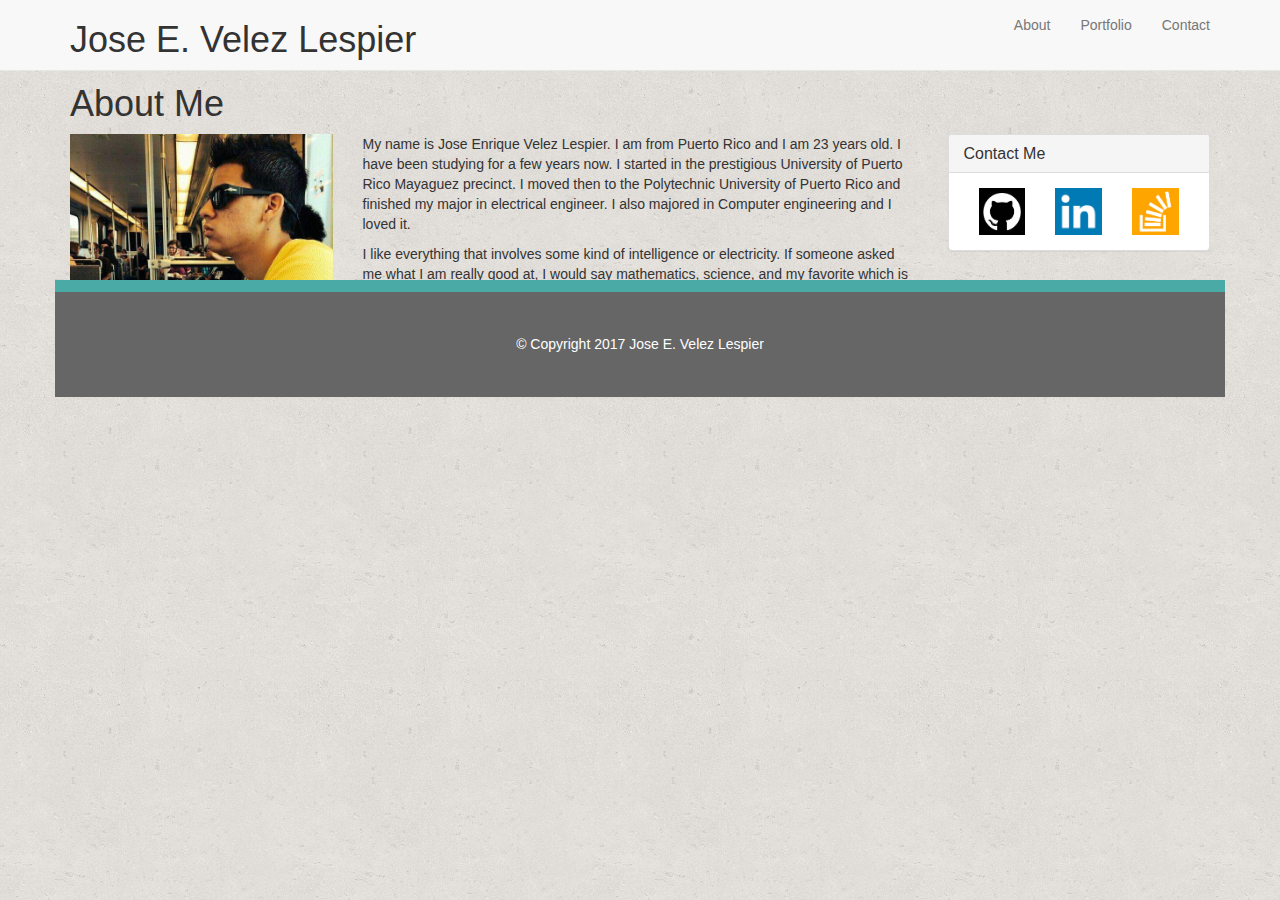
==== index.html @ 96e72c39 "Index.html and portfolio.html almost done" ====
<!DOCTYPE html>
<html>
<head>
	<title>My Portfolio</title>
	<link rel="stylesheet" type="text/css" href="assets/css/reset.css">
	<!-- Latest compiled and minified CSS -->
	<link rel="stylesheet" href="https://maxcdn.bootstrapcdn.com/bootstrap/3.3.7/css/bootstrap.min.css" integrity="sha384-BVYiiSIFeK1dGmJRAkycuHAHRg32OmUcww7on3RYdg4Va+PmSTsz/K68vbdEjh4u" crossorigin="anonymous">
	<link rel="stylesheet" type="text/css" href="assets/css/style.css">

</head>
<body>
	<!--___Navigation Bar___-->
		<nav class="navbar navbar-default navbar-fixed-top">
			<div class="container">
			    <div class="navbar-header">
			    <h1>Jose E. Velez Lespier</h1>
			    </div>
			    <ul class="nav navbar-nav navbar-right">
	        	<li><a href="index.html">About</a></li>
	        	<li><a href="portfolio.html">Portfolio</a></li>
	        	<li><a href="contact.html">Contact</a></li>
	        	</ul>
			</div>
		</nav>
		<!--End Navigation-->
	<div class="wrapper">
		<!--About me section-->
		<div class="container aboutMe">
			<div class="row">
				<div class="col-md-6">
					<h1>About Me</h1>
				</div>
			</div>
			<!--Body of the about me-->
			<div class="row">
				<div class="col-md-3">
					<img src="assets/images/profilePicture.jpg" alt="My picture" class="image-thumbnail">
				</div>
				<div class="col-md-6">
					<p>My name is Jose Enrique Velez Lespier. I am from Puerto Rico and I am 23 years old. I have been studying for a few years now. I started in the prestigious University of Puerto Rico Mayaguez precinct. I moved then to the Polytechnic University of Puerto Rico and finished my major in electrical engineer. I also majored in Computer engineering and I loved it.</p>
					<p>I like everything that involves some kind of intelligence or electricity. If someone asked me what I am really good at, I would say mathematics, science, and my favorite which is technology. I believe that technology reflects who we are as a society today and it also reflects how much we have grown intellectually. I really enjoy when I try new things on my computer even if there are risks. Finally, learning everyday and overcoming my challenges has made me a better person.</p>
				</div>
			<!-- End of about me question -->
			

				<!--Contact Me Panel-->
				<div class="col-md-3">
					<div class="panel panel-default">
					<div class="panel-heading">
					<h3 class="panel-title">Contact Me</h3>
					</div>
					<div class="panel-body">
					<div class="col-md-4">
					<a href="https://github.com/jose363"><img src="assets/images/githubPicture.png" alt="Github"></a>
					</div>
					<div class="col-md-4">
					<a href="https://www.linkedin.com/in/jose-velez-6070978b/"><img src="assets/images/linkedinPicture.png" alt="Linkedin"></a>
					</div>
					<div class="col-md-4">
					<a href="http://stackoverflow.com/users/7411093/jose-velez?tab=profile"><img src="assets/images/stackPicture.png" alt="Stack"></a>
					</div>
					</div>
					</div>
				</div>
			</div>
		</div>	
	</div>
			<div class="container">
				<div class="row">
					<div class="col-md-12">
						<footer> <h5>© Copyright 2017 Jose E. Velez Lespier<h5> </footer>
					</div>
				</div>
			</div>
		

</body>
</html>
---- assets/css/style.css ----
body
{
	background-image: url('../images/cork-wallet.png');
}

img
{
	width: 100%;
}
footer
{
	clear: both;
	background-color: #666666;
	border-top: 12px solid #4aaaa5;
	text-align: center;
	padding: 3%;
	position: absolute;
	bottom: 0;
	left: 0;
	width: 100%;
	color: #ffffff;
}

.aboutMe
{
	margin-top: 5%;
}

.portfolio
{
	margin-top: 8%;
	margin-left: 8%;
	background-color: #ffffff; 
	width: 50%;
}

.imageLabel
{
	background-color: blue;
	color: white;
	position: absolute;
	text-align: center;
	bottom: 2%;
    left: 36%;
    width: 50%;
}

.imageHolder
{
	margin-top: 5%;
}

.contactMe
{
	position: absolute;
	right: 3%;
	top: 24%;
}
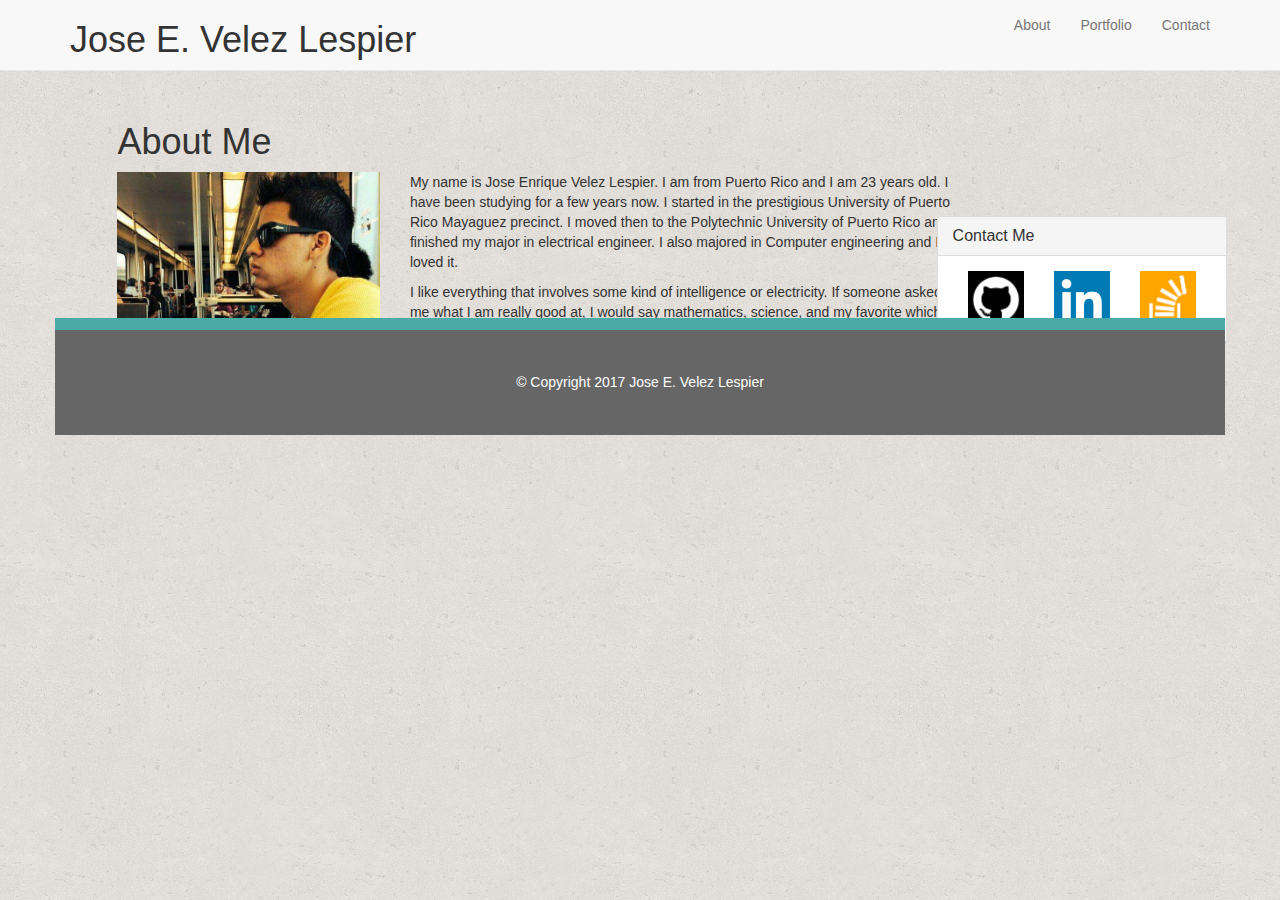
==== commit 974c7177: "Second Upload" ====
--- a/index.html
+++ b/index.html
@@ -42,9 +42,10 @@
 				</div>
 			<!-- End of about me question -->
 			
-
-				<!--Contact Me Panel-->
-				<div class="col-md-3">
+			</div>
+		</div>	
+		<!--Contact Me Panel-->
+				<div class="col-md-3 contactMe">
 					<div class="panel panel-default">
 					<div class="panel-heading">
 					<h3 class="panel-title">Contact Me</h3>
@@ -62,8 +63,6 @@
 					</div>
 					</div>
 				</div>
-			</div>
-		</div>	
 	</div>
 			<div class="container">
 				<div class="row">
--- a/assets/css/style.css
+++ b/assets/css/style.css
@@ -6,6 +6,8 @@
 img
 {
 	width: 100%;
+	
+
 }
 footer
 {
@@ -23,7 +25,8 @@
 
 .aboutMe
 {
-	margin-top: 5%;
+	margin-top: 8%;
+	margin-left: 8%;
 }
 
 .portfolio
@@ -36,8 +39,8 @@
 
 .imageLabel
 {
-	background-color: blue;
-	color: white;
+	background-color: black;
+	color: #52e81b;
 	position: absolute;
 	text-align: center;
 	bottom: 2%;
@@ -56,3 +59,4 @@
 	right: 3%;
 	top: 24%;
 }
+
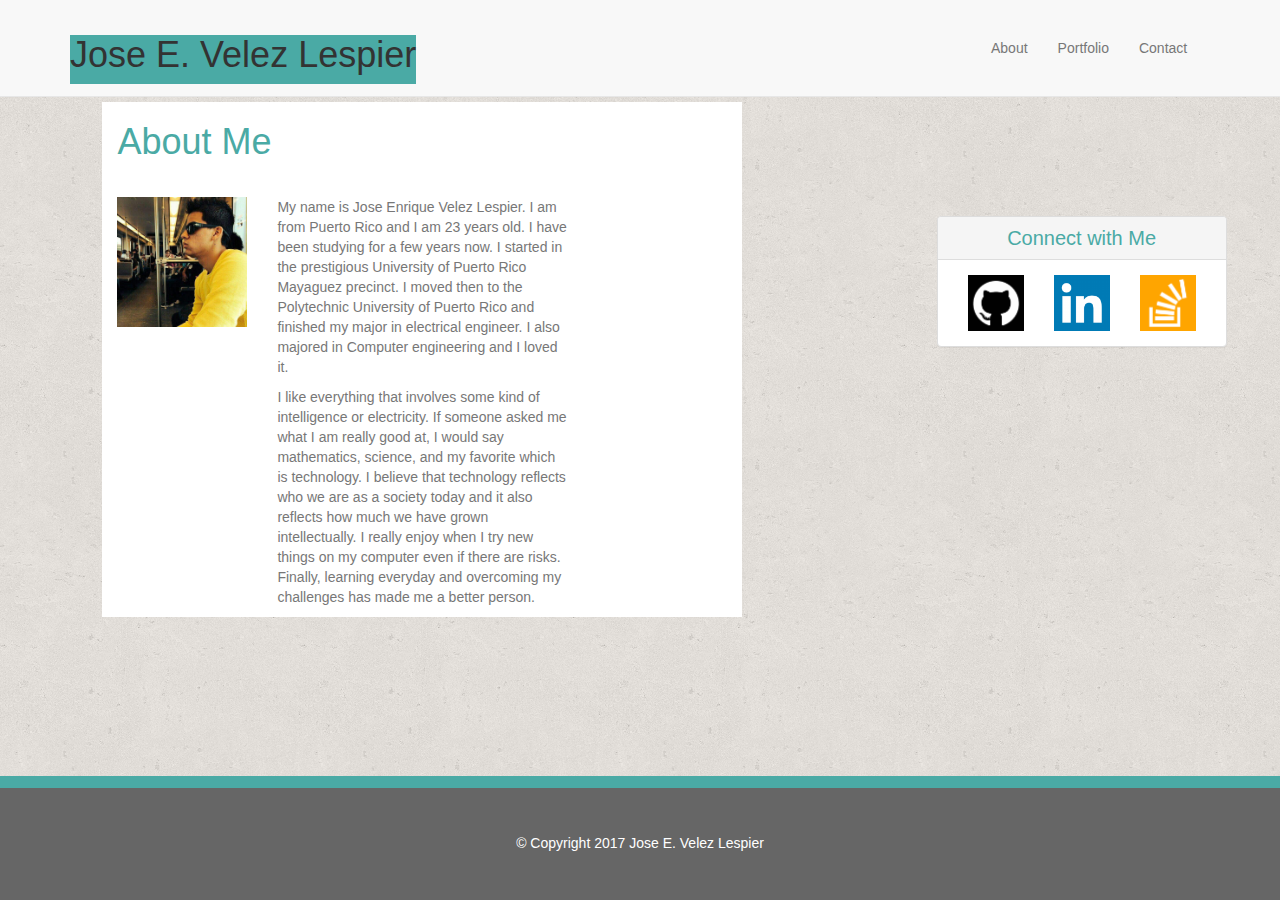
==== commit b82e297d: "3rd upload" ====
--- a/index.html
+++ b/index.html
@@ -13,7 +13,7 @@
 		<nav class="navbar navbar-default navbar-fixed-top">
 			<div class="container">
 			    <div class="navbar-header">
-			    <h1>Jose E. Velez Lespier</h1>
+			    <h1 class="name">Jose E. Velez Lespier</h1>
 			    </div>
 			    <ul class="nav navbar-nav navbar-right">
 	        	<li><a href="index.html">About</a></li>
@@ -28,7 +28,7 @@
 		<div class="container aboutMe">
 			<div class="row">
 				<div class="col-md-6">
-					<h1>About Me</h1>
+					<h1 class="containerTitle">About Me</h1>
 				</div>
 			</div>
 			<!--Body of the about me-->
@@ -36,7 +36,7 @@
 				<div class="col-md-3">
 					<img src="assets/images/profilePicture.jpg" alt="My picture" class="image-thumbnail">
 				</div>
-				<div class="col-md-6">
+				<div class="col-md-6 fontFormat">
 					<p>My name is Jose Enrique Velez Lespier. I am from Puerto Rico and I am 23 years old. I have been studying for a few years now. I started in the prestigious University of Puerto Rico Mayaguez precinct. I moved then to the Polytechnic University of Puerto Rico and finished my major in electrical engineer. I also majored in Computer engineering and I loved it.</p>
 					<p>I like everything that involves some kind of intelligence or electricity. If someone asked me what I am really good at, I would say mathematics, science, and my favorite which is technology. I believe that technology reflects who we are as a society today and it also reflects how much we have grown intellectually. I really enjoy when I try new things on my computer even if there are risks. Finally, learning everyday and overcoming my challenges has made me a better person.</p>
 				</div>
@@ -48,7 +48,7 @@
 				<div class="col-md-3 contactMe">
 					<div class="panel panel-default">
 					<div class="panel-heading">
-					<h3 class="panel-title">Contact Me</h3>
+					<h3 class="panel-title fontFormat">Connect with Me</h3>
 					</div>
 					<div class="panel-body">
 					<div class="col-md-4">
@@ -64,13 +64,11 @@
 					</div>
 				</div>
 	</div>
-			<div class="container">
-				<div class="row">
-					<div class="col-md-12">
-						<footer> <h5>© Copyright 2017 Jose E. Velez Lespier<h5> </footer>
-					</div>
-				</div>
+
+			<div>
+				<footer class="otherFooter"> <h5>© Copyright 2017 Jose E. Velez Lespier</h5> </footer>
 			</div>
+				
 		
 
 </body>
--- a/assets/css/style.css
+++ b/assets/css/style.css
@@ -11,22 +11,48 @@
 }
 footer
 {
+
+}
+
+.name
+{
+	background-color: #4aaaa5;
+	margin-top: 10%;
+	height: 49px;
+}
+
+.otherFooter
+{
 	clear: both;
 	background-color: #666666;
 	border-top: 12px solid #4aaaa5;
 	text-align: center;
 	padding: 3%;
+	width: 100%;
+	color: #ffffff;
+	margin-top: 3%;
 	position: absolute;
 	bottom: 0;
-	left: 0;
+}
+
+.portFooter
+{
+	clear: both;
+	background-color: #666666;
+	border-top: 12px solid #4aaaa5;
+	text-align: center;
+	padding: 3%;
 	width: 100%;
 	color: #ffffff;
+	margin-top: 3%;
 }
-
 .aboutMe
 {
 	margin-top: 8%;
 	margin-left: 8%;
+	width: 50%;
+	background-color: #ffffff;
+
 }
 
 .portfolio
@@ -37,15 +63,24 @@
 	width: 50%;
 }
 
+.contact
+{
+	margin-top: 8%;
+	margin-left: 8%;
+	background-color: #ffffff;
+	width: 50%;
+}
+
 .imageLabel
 {
-	background-color: black;
-	color: #52e81b;
+	background-color: #4aaaa5;
+	color: #ffffff;
+	font-size: 16px;
 	position: absolute;
 	text-align: center;
 	bottom: 2%;
-    left: 36%;
-    width: 50%;
+    left: 16px;
+    width: 91%;
 }
 
 .imageHolder
@@ -60,3 +95,42 @@
 	top: 24%;
 }
 
+.input-group-lg>.form-control.message
+{
+	width: 100%;
+    height: 150px;
+    resize: none;
+}
+
+.submitBtn
+{
+	margin-bottom: 3%;
+}
+
+.btn-default
+{
+	background-color: #4aaaa5;
+	color: #ffffff;
+}
+.fontFormat
+{
+	color: #777777;
+}
+
+.containerTitle
+{
+	color: #4aaaa5;
+	margin-bottom: 12%;
+}
+
+.panel-title
+{
+	text-align: center;
+	color: #4aaaa5;
+	font-size: 20px;
+}
+
+.navbar-right
+{
+	padding: 2%;
+}